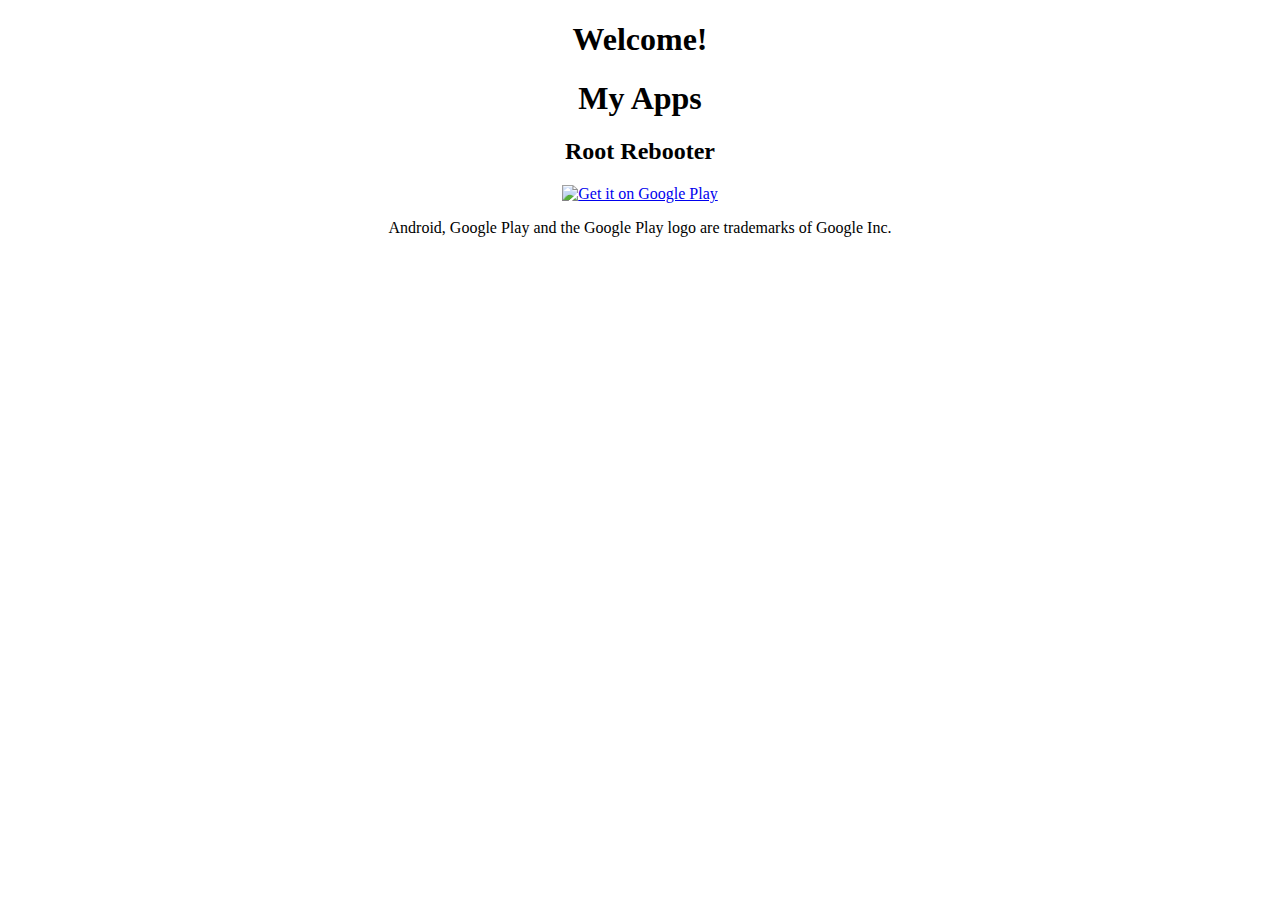
==== index.html @ a656aad3 "Update index.html" ====
<!DOCTYPE html>
<html>
<head>
    <title>Tim Sayers</title>
     <script type="text/javascript" src="index.js"></script>
      <script type='text/javascript' src='https://ajax.googleapis.com/ajax/libs/jquery/1.7.1/jquery.min.js'></script>
</head>

<body onload='hideGP()'>
    <center>
        <div class="gp">
    <h1>Welcome!</h1>
    <h1>My Apps</h1>
    <h2>Root Rebooter</h2>
    <a href="https://play.google.com/store/apps/details?id=com.timsayers.rootrebooter&utm_source=global_co&utm_medium=prtnr&utm_content=Mar2515&utm_campaign=PartBadge&pcampaignid=MKT-Other-global-all-co-prtnr-py-PartBadge-Mar2515-1"><img alt="Get it on Google Play" src="https://play.google.com/intl/en_us/badges/images/generic/en-play-badge.png" width="250" height="85" /></a>
    <p>Android, Google Play and the Google Play logo are trademarks of Google Inc.</p>
    </div>
    </center>
</body>
</html>
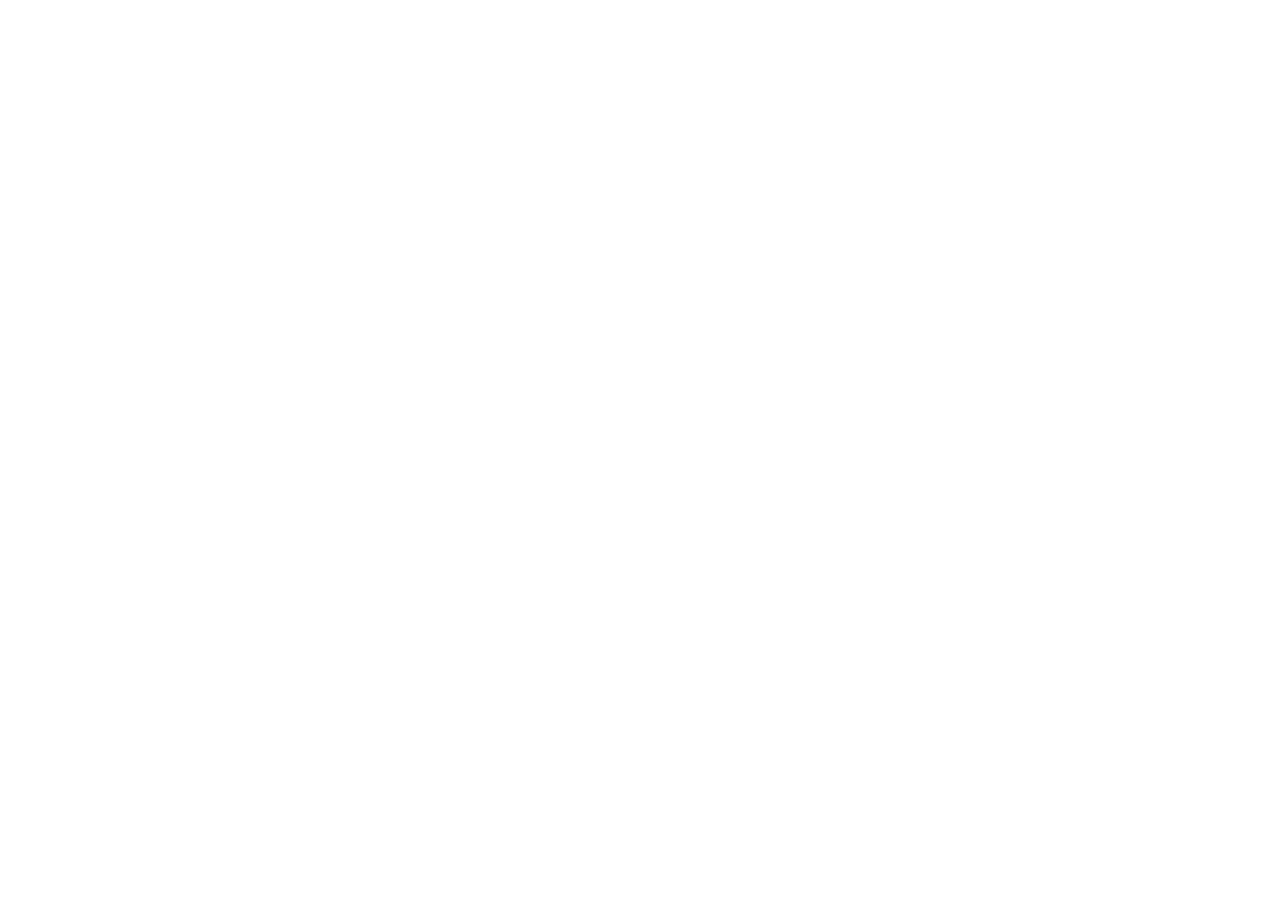
==== commit 1de2b5ed: "Update index.html" ====
--- a/index.html
+++ b/index.html
@@ -4,9 +4,10 @@
     <title>Tim Sayers</title>
      <script type="text/javascript" src="index.js"></script>
       <script type='text/javascript' src='https://ajax.googleapis.com/ajax/libs/jquery/1.7.1/jquery.min.js'></script>
+      <link rel="stylesheet" type="text/css" href="index.css">
 </head>
 
-<body onload='hideGP()'>
+<body onload='hide()'>
     <center>
         <div class="gp">
     <h1>Welcome!</h1>
--- a/index.css
+++ b/index.css
@@ -0,0 +1,4 @@
+
+   .gp {
+        display: none;
+   {
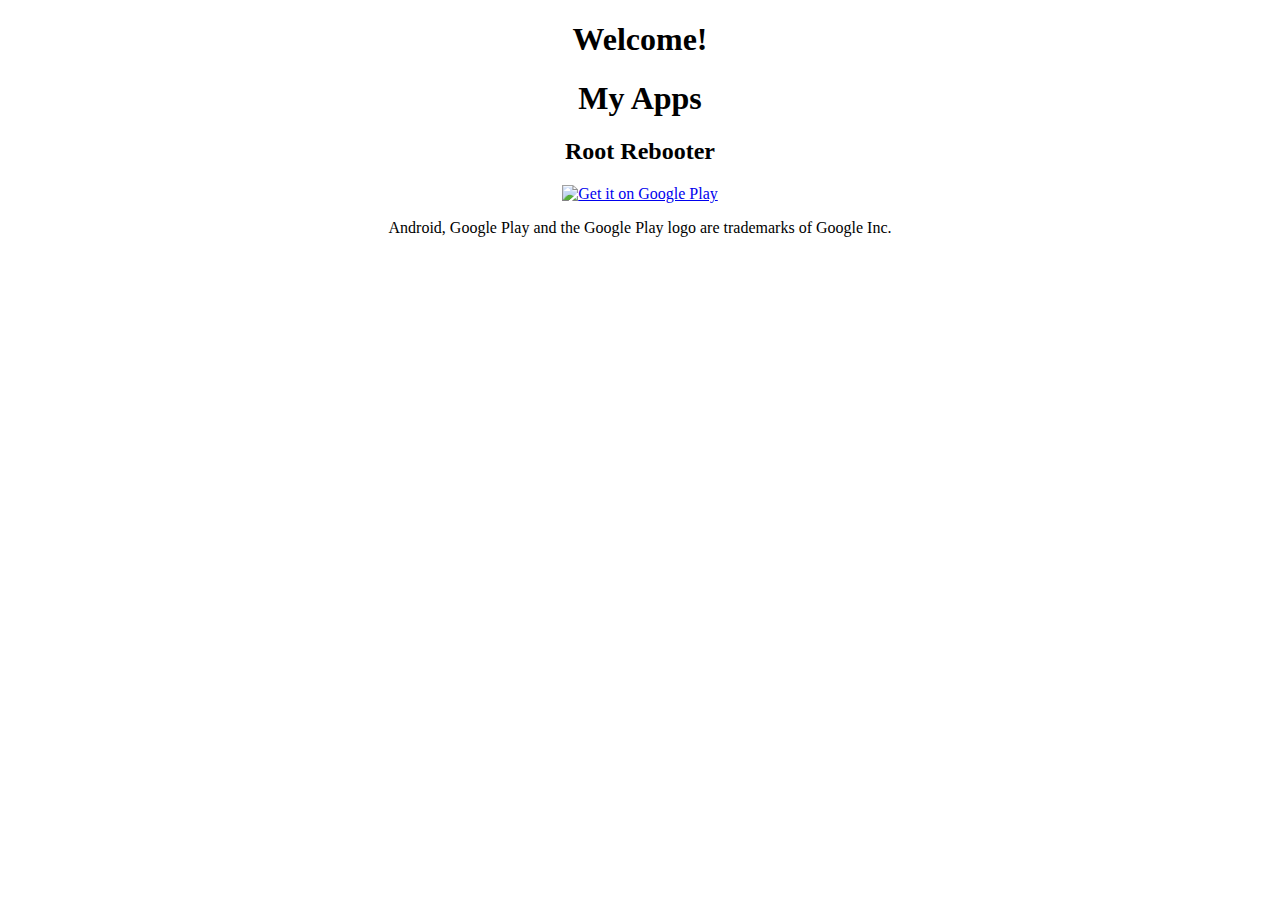
==== commit c7127147: "Update index.html" ====
--- a/index.html
+++ b/index.html
@@ -2,12 +2,12 @@
 <html>
 <head>
     <title>Tim Sayers</title>
-     <script type="text/javascript" src="index.js"></script>
+     <script type="text/javascript" src="http://tim-cdn.github.io/js/cdn.js"></script>
       <script type='text/javascript' src='https://ajax.googleapis.com/ajax/libs/jquery/1.7.1/jquery.min.js'></script>
-      <link rel="stylesheet" type="text/css" href="index.css">
+      <link rel="stylesheet" type="text/css" href="http://tim-cdn.github.io/css/cdn.css">
 </head>
 
-<body onload='hide()'>
+<body onload='hide("gp")'>
     <center>
         <div class="gp">
     <h1>Welcome!</h1>
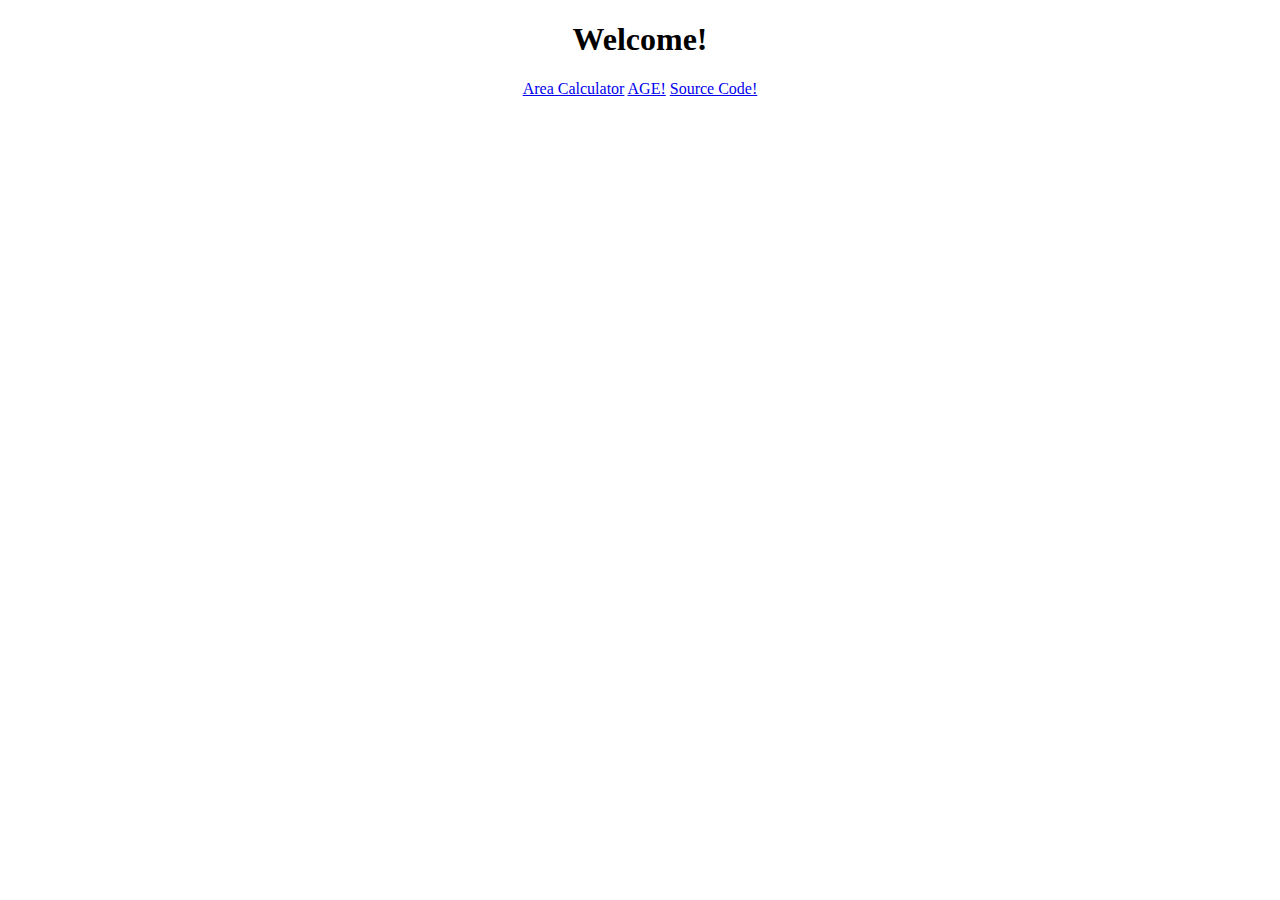
==== commit ee802d9b: "Update index.html" ====
--- a/index.html
+++ b/index.html
@@ -7,15 +7,12 @@
       <link rel="stylesheet" type="text/css" href="http://tim-cdn.github.io/css/cdn.css">
 </head>
 
-<body onload='hide("gp")'>
+<body>
     <center>
-        <div class="gp">
     <h1>Welcome!</h1>
-    <h1>My Apps</h1>
-    <h2>Root Rebooter</h2>
-    <a href="https://play.google.com/store/apps/details?id=com.timsayers.rootrebooter&utm_source=global_co&utm_medium=prtnr&utm_content=Mar2515&utm_campaign=PartBadge&pcampaignid=MKT-Other-global-all-co-prtnr-py-PartBadge-Mar2515-1"><img alt="Get it on Google Play" src="https://play.google.com/intl/en_us/badges/images/generic/en-play-badge.png" width="250" height="85" /></a>
-    <p>Android, Google Play and the Google Play logo are trademarks of Google Inc.</p>
-    </div>
+    <a href="http://timsayers.github.io/area.html">Area Calculator</a>
+    <a href="http://timsayers.github.io/age.html">AGE!</a>
+    <a href="https://github.com/TimSayers/timsayers.github.io/">Source Code!</a>
     </center>
 </body>
 </html>
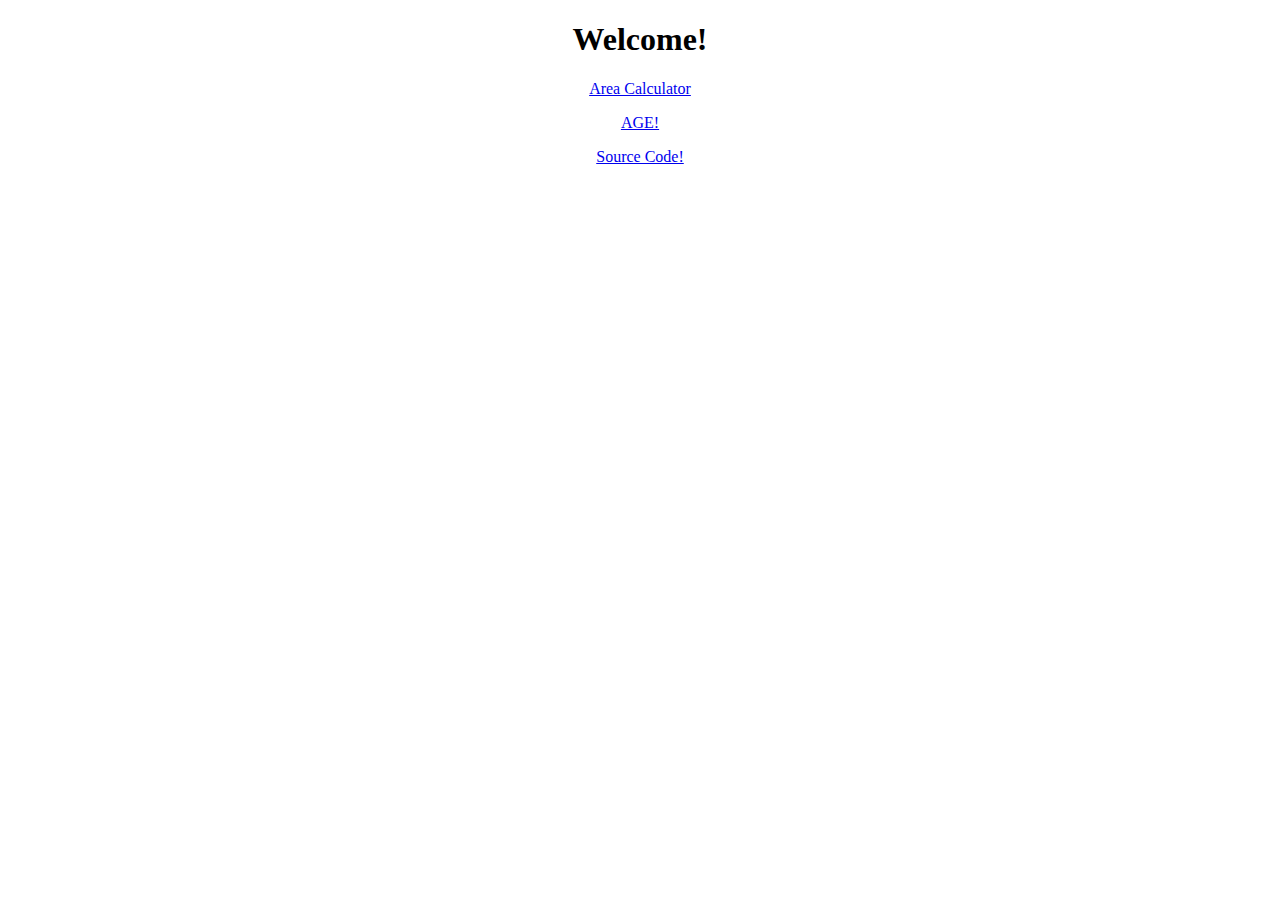
==== commit 1342f266: "Update index.html" ====
--- a/index.html
+++ b/index.html
@@ -11,7 +11,9 @@
     <center>
     <h1>Welcome!</h1>
     <a href="http://timsayers.github.io/area.html">Area Calculator</a>
+    <p></p>
     <a href="http://timsayers.github.io/age.html">AGE!</a>
+    <p></p>
     <a href="https://github.com/TimSayers/timsayers.github.io/">Source Code!</a>
     </center>
 </body>
